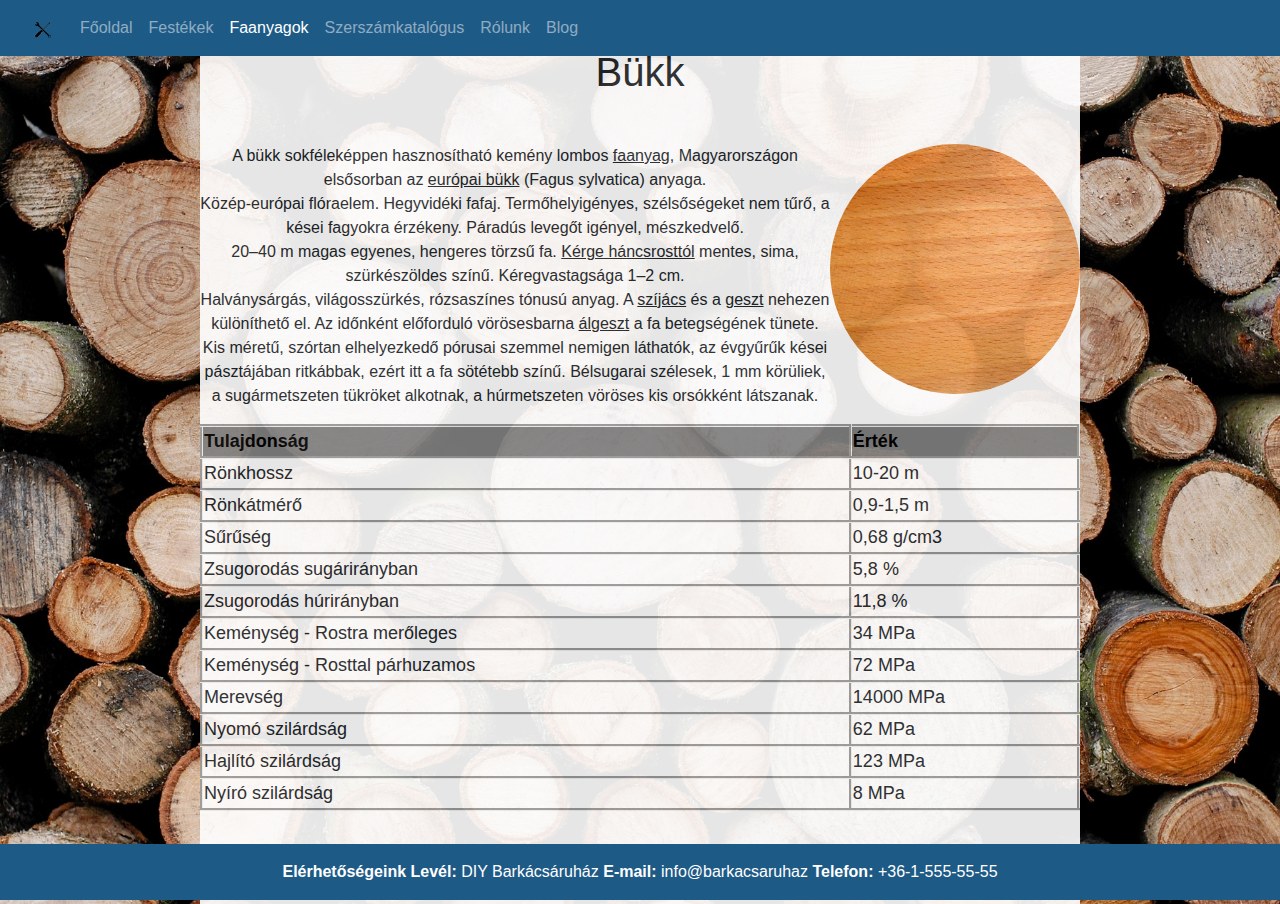
==== bukk.html @ e83883d6 "2023-03-03 v2" ====
<!DOCTYPE html>
<html lang="hu">
<head>
    <meta charset="UTF-8">
    <meta http-equiv="X-UA-Compatible" content="IE=edge">
    <meta name="viewport" content="width=device-width, initial-scale=1.0">
    <title>DIY</title>
    <link rel="stylesheet" href="css/bukk.css">
    <link rel="stylesheet" href="https://maxcdn.bootstrapcdn.com/bootstrap/4.0.0/css/bootstrap.min.css"> 
</head>
<body>
    <nav class="navbar navbar-expand-md navbar-dark fixed-top">
        <div class="container-fluid">
          <a class="navbar-brand"><img src="imgs/icon.svg" alt=""></a>
          <button class="navbar-toggler" type="button" data-toggle="collapse" data-target="#navbarMenu" aria-controls="navbarNavAltMarkup" aria-expanded="false" aria-label="Toggle navigation">
            <span class="navbar-toggler-icon"></span>
          </button>
          <div class="collapse navbar-collapse" id="navbarMenu">
            <div class="navbar-nav">
              <a class="nav-link" href="./fooldal.html">Főoldal</a>
              <a class="nav-link" href="./festek.html">Festékek</a>
              <a class="nav-link active" href="./faanyagok.html">Faanyagok</a>
              <a class="nav-link" href="./szerszam.html">Szerszámkatalógus</a>
              <a class="nav-link" href="./rolunk.html">Rólunk</a>
              <a class="nav-link" href="./blog.html">Blog</a>
            </div>
          </div>
        </div>
    </nav>

    <div class="container-fluid" style="min-height: calc(100vh - 66px - 50px);">
        <div class="row align-items-center h-100">
          <div class="col-12 d-flex align-items-center justify-content-center">
            <div class="box" style="background-color: white; opacity: 0.9; height: 904px; width: 880px;">
                <h1 class="my-5">Bükk</h1>
                <img src="imgs/buk.png" alt="Bükk" style="float:right; width: 250px; height: 250px;">
                <p>A bükk sokféleképpen hasznosítható kemény lombos <u>faanyag</u>, Magyarországon elsősorban az <u>európai bükk</u> (Fagus sylvatica) anyaga.<br>
                Közép-európai flóraelem. Hegyvidéki fafaj. Termőhelyigényes, szélsőségeket nem tűrő, a kései fagyokra érzékeny. Páradús levegőt igényel, mészkedvelő.<br>
                20–40 m magas egyenes, hengeres törzsű fa. <u>Kérge háncsrosttól</u> mentes, sima, szürkészöldes színű. Kéregvastagsága 1–2 cm.<br>
                Halványsárgás, világosszürkés, rózsaszínes tónusú anyag. A <u>szíjács</u> és a <u>geszt</u> nehezen különíthető el. Az időnként előforduló vörösesbarna <u>álgeszt</u> a fa betegségének tünete. Kis méretű, szórtan elhelyezkedő pórusai szemmel nemigen láthatók, az évgyűrűk kései pásztájában ritkábbak, ezért itt a fa sötétebb színű. Bélsugarai szélesek, 1 mm körüliek, a sugármetszeten tükröket alkotnak, a húrmetszeten vöröses kis orsókként látszanak.</p>
                <table style="width:100%">
                    <tr>
                      <th>Tulajdonság</th>
                      <th>Érték</th>
                    </tr>
                    <tr>
                      <td>Rönkhossz</td>
                      <td>10-20 m</td>
                    </tr>
                    <tr>
                        <td>Rönkátmérő</td>
                        <td>0,9-1,5 m</td>
                    </tr>
                    <tr>
                        <td>Sűrűség</td>
                        <td>0,68 g/cm3</td>
                    </tr>
                    <tr>
                        <td>Zsugorodás sugárirányban</td>
                        <td>5,8 %</td>
                    </tr>
                    <tr>
                        <td>Zsugorodás húrirányban</td>
                        <td>11,8 %</td>
                    </tr>
                    <tr>
                        <td>Keménység - Rostra merőleges</td>
                        <td>34 MPa</td>
                    </tr>
                    <tr>
                        <td>Keménység - Rosttal párhuzamos</td>
                        <td>72 MPa</td>
                    </tr>
                    <tr>
                        <td>Merevség</td>
                        <td>14000 MPa</td>
                    </tr>
                    <tr>
                        <td>Nyomó szilárdság</td>
                        <td>62 MPa</td>
                    </tr>
                    <tr>
                        <td>Hajlító szilárdság</td>
                        <td>123 MPa</td>
                    </tr>
                    <tr>
                        <td>Nyíró szilárdság</td>
                        <td>8 MPa</td>
                    </tr>
                  </table>
            </div>
          </div>
        </div>
      </div>

    <div class="footer">
        <footer class="container my-3 text-center">
            <p><strong>Elérhetőségeink</strong>  <strong>Levél:</strong> DIY Barkácsáruház <strong>E-mail:</strong> info@barkacsaruhaz <strong>Telefon:</strong> +36-1-555-55-55</p>
        </footer>
    </div>

    <script src="https://code.jquery.com/jquery-3.5.1.slim.min.js" integrity="sha384-DfXdz2htPH0lsSSs5nCTpuj/zy4C+OGpamoFVy38MVBnE+IbbVYUew+OrCXaRkfj" crossorigin="anonymous"></script>
    <script src="https://cdn.jsdelivr.net/npm/popper.js@1.16.1/dist/umd/popper.min.js" integrity="sha384-9/reFTGAW83EW2RDu2S0VKaIzap3H66lZH81PoYlFhbGU+6BZp6G7niu735Sk7lN" crossorigin="anonymous"></script>
    <script src="https://cdn.jsdelivr.net/npm/bootstrap@4.6.0/dist/js/bootstrap.min.js" integrity="sha384-+YQ4JLhjyBLPDQt//I+STsc9iw4uQqACwlvpslubQzn4u2UU2UFM80nGisd026JF" crossorigin="anonymous"></script>
</body>
</html>
---- css/bukk.css ----
body {
    background-image: url(../imgs/trees.png);
    background-repeat: no-repeat;
    background-size: cover;
    font-family: "Roboto Slab";
}

h1 {
    color: #000000;
    text-align: center;
    font-size: 50px;
}

p {
    text-align: center;
}

table, th, td {
    border-style: groove;
    font-size: 18px;
}

tr:hover {
    background-color: #D6EEEE;
}

th {
    background-color: gray;
    color:#000000;
}

nav {
    background-color: #1E5A86;
    position: relative;
    z-index: 1;
}

nav a {
    color: white;
}

nav a:first-child img {
    width: 25px;
}

a:hover{
    text-decoration: none;
}

.footer {
    background-color: #1E5A86;
    color: white;
    position: fixed;
    bottom: 0;
    width: 100%;
}

img {
    border-radius: 360px;
}
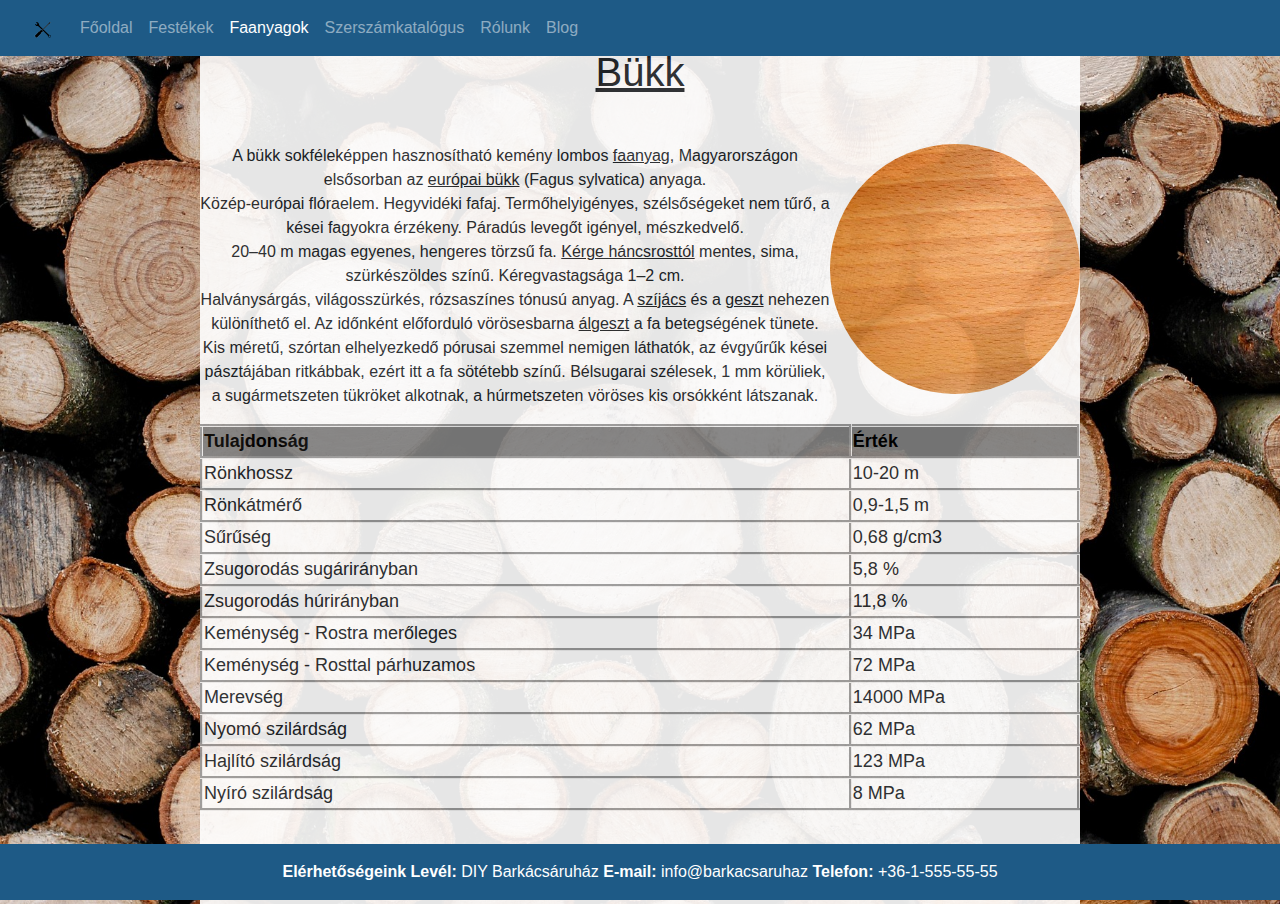
==== commit 33d74ad0: "2023-03-09" ====
--- a/bukk.html
+++ b/bukk.html
@@ -17,7 +17,7 @@
           </button>
           <div class="collapse navbar-collapse" id="navbarMenu">
             <div class="navbar-nav">
-              <a class="nav-link" href="./fooldal.html">Főoldal</a>
+              <a class="nav-link" href="./index.html">Főoldal</a>
               <a class="nav-link" href="./festek.html">Festékek</a>
               <a class="nav-link active" href="./faanyagok.html">Faanyagok</a>
               <a class="nav-link" href="./szerszam.html">Szerszámkatalógus</a>
--- a/css/bukk.css
+++ b/css/bukk.css
@@ -2,13 +2,13 @@
     background-image: url(../imgs/trees.png);
     background-repeat: no-repeat;
     background-size: cover;
-    font-family: "Roboto Slab";
 }
 
 h1 {
     color: #000000;
     text-align: center;
     font-size: 50px;
+    text-decoration: underline;
 }
 
 p {
